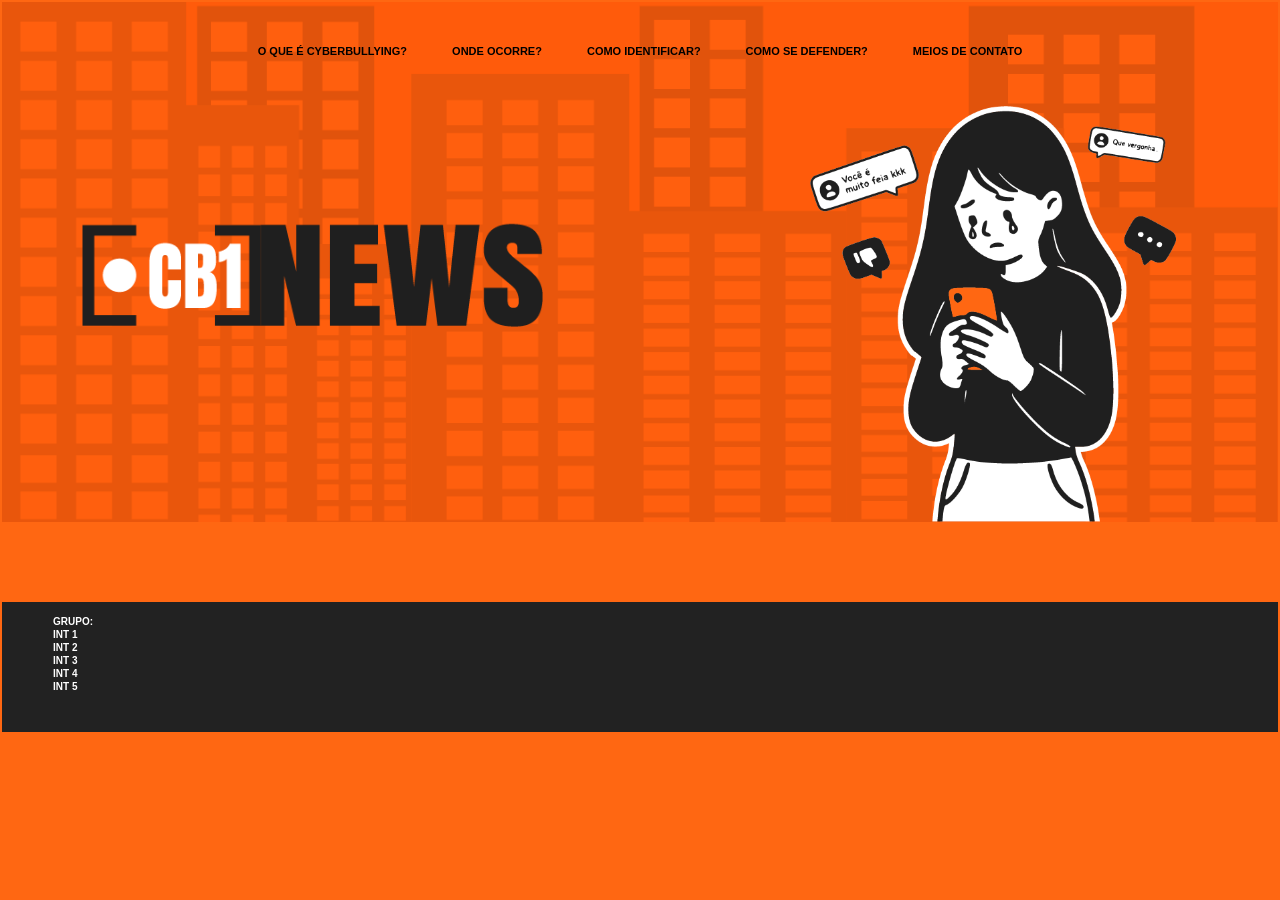
==== HTML/index.html @ 09237f55 "AJUSTE NO INICIO" ====
<!DOCTYPE html>
<html lang="pt-BR">

<head>
    <meta charset="UTF-8">
    <meta name="viewport" content="width=device-width, initial-scale=1.0">
    <title>CB1 NEWS</title>
    <link rel="stylesheet" href="../CSS/visual.css">
</head>

<body>

<header>

    <nav>
        <a href="#cyberbullying">O QUE É CYBERBULLYING?</a>
        <a href="#onde-ocorre">ONDE OCORRE?</a>
        <a href="#identificar">COMO IDENTIFICAR?</a>
        <a href="#defender">COMO SE DEFENDER?</a>
        <a href="#contato">MEIOS DE CONTATO</a>
    </nav>

    <div class="logo">
       <img src="../Img/CB1 NEWS PRETA E BRANCA.png" class="logo" alt="CB1 News">
    </div>

</header>

<main>
    <section class="inicio">

        <img src="../Img/Predios.png" class="predios" alt="Prédios">

        <img src="../Img/GAROTA E BALOES.png" class="personagem" alt="Garota com celular e balões">

    </section>
</main>

<footer>
    <p>GRUPO:</p>
    <p>INT 1</p>
    <p>INT 2</p>
    <p>INT 3</p>
    <p>INT 4</p>
    <p>INT 5</p>
</footer>

</body>

</html>
---- CSS/visual.css ----
/*Configurações Gerais*/

* {
    margin: 0;
    padding: 0;
    box-sizing: border-box;
}

body {
    font-family: Arial, Helvetica, sans-serif;
    background-color: #ff6712;
    border: 2px solid #ff6712;
    min-height: 100vh;
}

/*Configurações de navegações*/

header {
    position: absolute;
    top: 0;
    left: 0;
    width: 100%;
    z-index: 10;
}

nav {
    display: flex;
    justify-content: center;
    align-items: center;
    gap: 45px;
    padding: 45px 20px;
}

nav a {
    color: #000000;
    text-decoration: none;
    text-transform: uppercase;
    font-size: 11px;
    font-weight: bold;
    white-space: nowrap;
}

/*Inicio*/

.inicio {
    position: relative;
    width: 100%;
    height: clamp(340px, 48vw, 520px);
    background-color: #ff5b0b;
    overflow: hidden;
}

/*Prédios*/

.predios {
    position: absolute;
    bottom: -80px;
    left: 0;
    width: 100%;
    height: auto;
    z-index: 1;
}

/*Logo*/

.logo {
    position: absolute;
    left: 4%;
    top: 270%;
    transform: translateY(-50%);
    width: 60%;
    height: auto;
    z-index: 2;
}

/*Garota e Balões*/

.personagem {
    position: absolute;
    right: 8%;
    bottom: 0;
    height: 80%;
    width: auto;
    max-width: 40%;
    object-fit: contain;
    z-index: 3;
}

/*Rodapé*/

footer {
    background-color: #222222;
    color: #ffffff;
    padding: 14px 4%;
    min-height: 130px;
    font-size: 10px;
    font-weight: bold;
    margin-top: 80px;
}

footer p {
    margin-bottom: 2px;
}
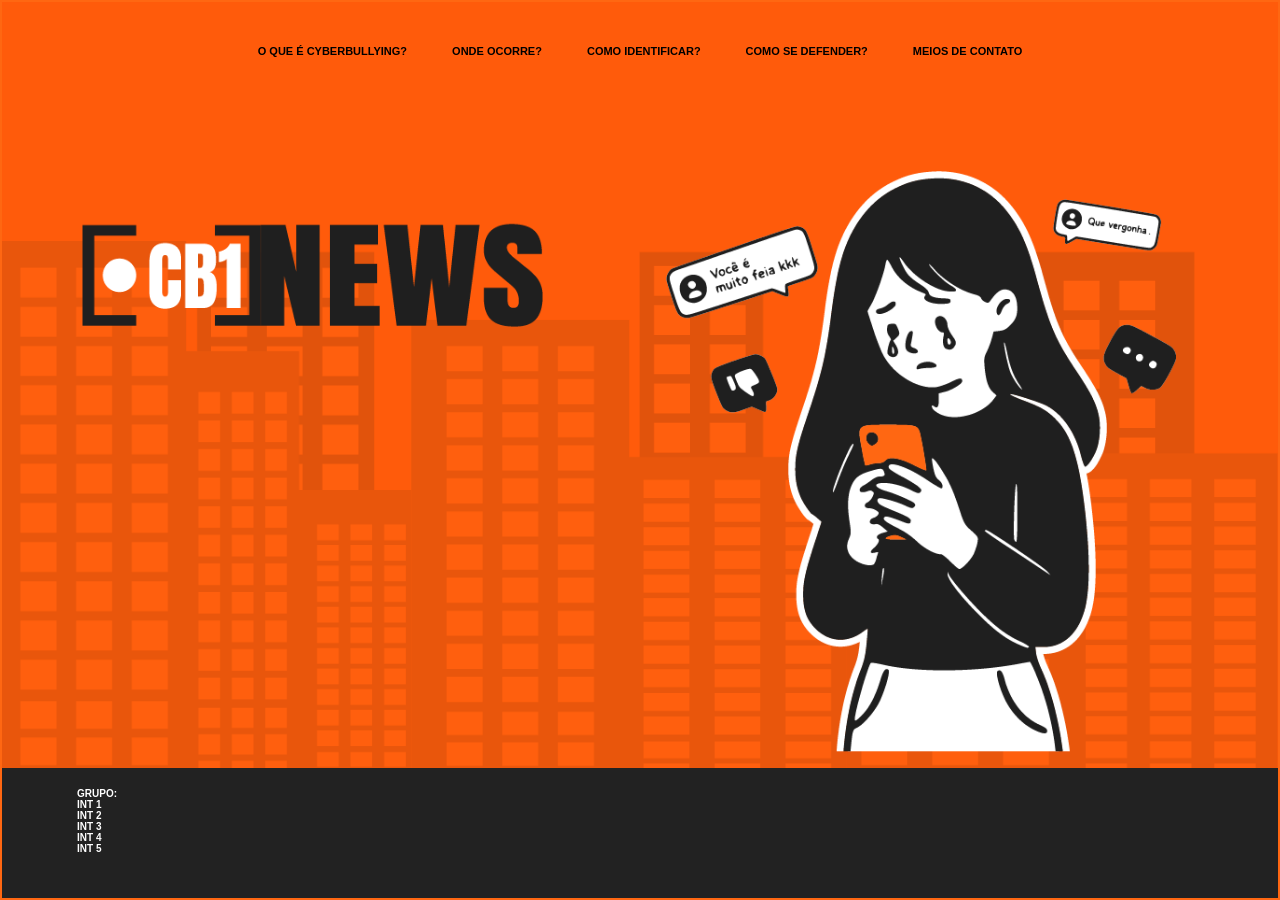
==== commit fea0d0a4: "Implementando tela Onde ocorre" ====
--- a/HTML/index.html
+++ b/HTML/index.html
@@ -14,7 +14,7 @@
 
     <nav>
         <a href="#cyberbullying">O QUE É CYBERBULLYING?</a>
-        <a href="#onde-ocorre">ONDE OCORRE?</a>
+        <a href="ondeocorre.html">ONDE OCORRE?</a>
         <a href="#identificar">COMO IDENTIFICAR?</a>
         <a href="#defender">COMO SE DEFENDER?</a>
         <a href="#contato">MEIOS DE CONTATO</a>
--- a/CSS/visual.css
+++ b/CSS/visual.css
@@ -6,11 +6,19 @@
     box-sizing: border-box;
 }
 
+main {
+    flex: 1;
+    display: flex;
+    flex-direction: column;
+}
+
 body {
     font-family: Arial, Helvetica, sans-serif;
     background-color: #ff6712;
     border: 2px solid #ff6712;
     min-height: 100vh;
+    display: flex;
+    flex-direction: column;
 }
 
 /*Configurações de navegações*/
@@ -45,7 +53,8 @@
 .inicio {
     position: relative;
     width: 100%;
-    height: clamp(340px, 48vw, 520px);
+    flex: 1;
+    min-height: 340px;
     background-color: #ff5b0b;
     overflow: hidden;
 }
@@ -91,13 +100,9 @@
 footer {
     background-color: #222222;
     color: #ffffff;
-    padding: 14px 4%;
+    padding: 20px 75px;
     min-height: 130px;
     font-size: 10px;
     font-weight: bold;
-    margin-top: 80px;
+    margin-top: 0px;
 }
-
-footer p {
-    margin-bottom: 2px;
-}
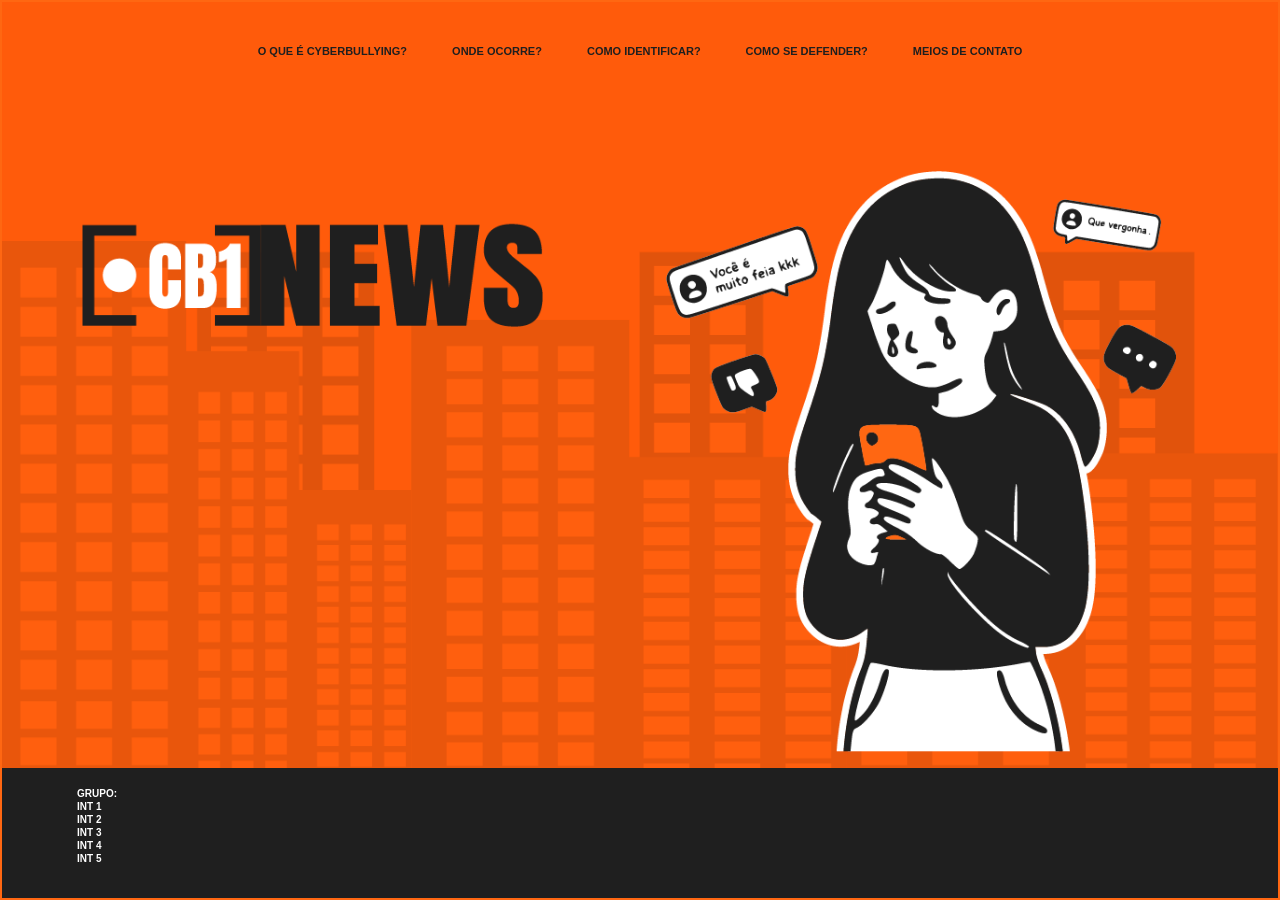
==== commit a39f2ed2: "Nav organizados para cada pagina, coloquei o texto ta tela de contato justificado e removi os comand" ====
--- a/HTML/index.html
+++ b/HTML/index.html
@@ -12,13 +12,13 @@
 
 <header>
 
-    <nav>
-        <a href="#cyberbullying">O QUE É CYBERBULLYING?</a>
-        <a href="ondeocorre.html">ONDE OCORRE?</a>
-        <a href="#identificar">COMO IDENTIFICAR?</a>
-        <a href="#defender">COMO SE DEFENDER?</a>
-        <a href="#contato">MEIOS DE CONTATO</a>
-    </nav>
+        <nav>
+            <a href="index.html">O QUE É CYBERBULLYING?</a>
+            <a href="ondeocorre.html">ONDE OCORRE?</a>
+            <a href="#identificar">COMO IDENTIFICAR?</a>
+            <a href="defender.html">COMO SE DEFENDER?</a>
+            <a href="contato.html">MEIOS DE CONTATO</a>
+        </nav>
 
     <div class="logo">
        <img src="../Img/CB1 NEWS PRETA E BRANCA.png" class="logo" alt="CB1 News">
--- a/CSS/visual.css
+++ b/CSS/visual.css
@@ -40,7 +40,7 @@
 }
 
 nav a {
-    color: #000000;
+    color: #1f1f1f;
     text-decoration: none;
     text-transform: uppercase;
     font-size: 11px;
@@ -98,7 +98,7 @@
 /*Rodapé*/
 
 footer {
-    background-color: #222222;
+    background-color: #1f1f1f;
     color: #ffffff;
     padding: 20px 75px;
     min-height: 130px;
@@ -106,3 +106,7 @@
     font-weight: bold;
     margin-top: 0px;
 }
+
+footer p {
+    margin-bottom: 2px;
+}
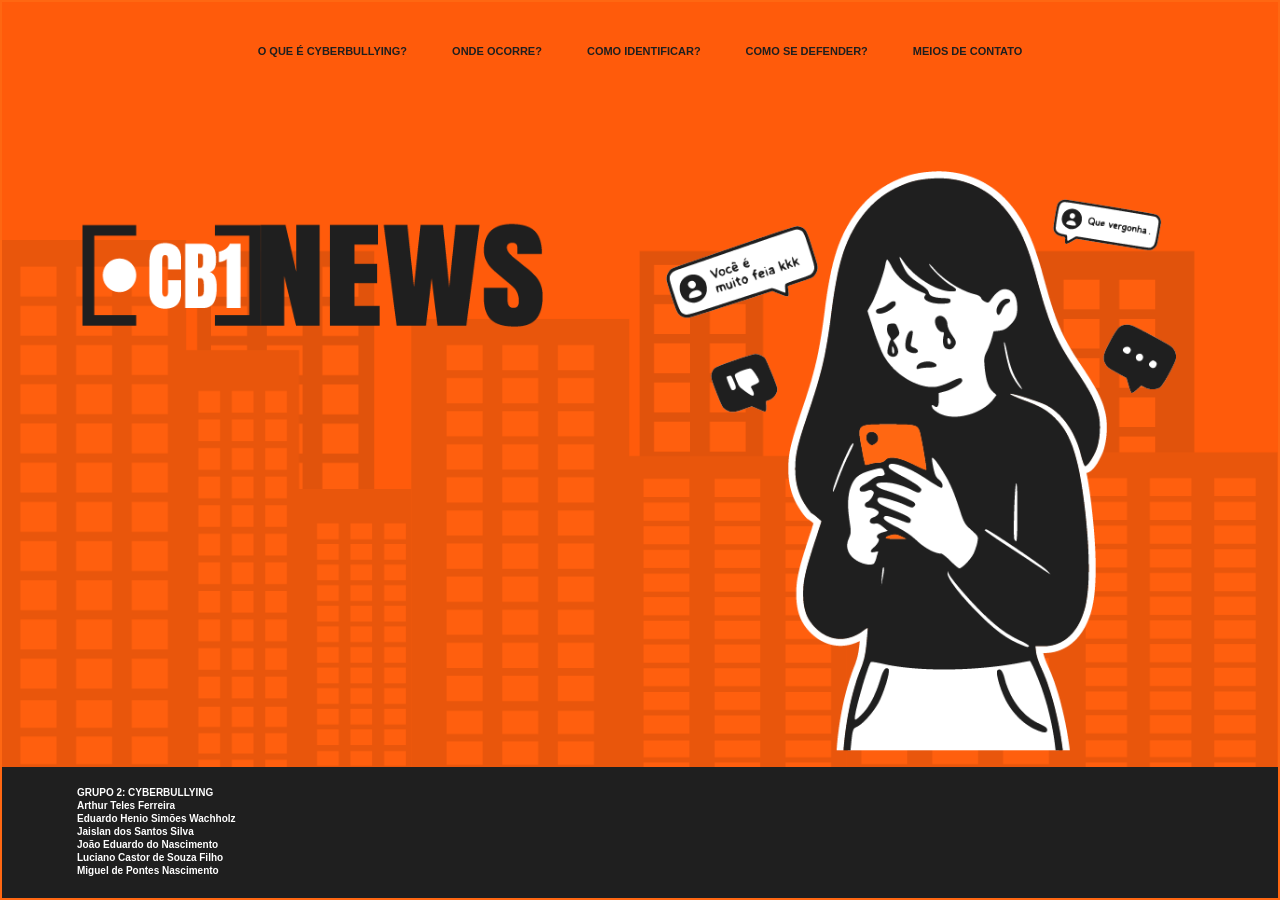
==== commit ef4f4cf8: "Adicionei uma nova tela sobre punições e legislação" ====
--- a/HTML/index.html
+++ b/HTML/index.html
@@ -37,12 +37,13 @@
 </main>
 
 <footer>
-    <p>GRUPO:</p>
-    <p>INT 1</p>
-    <p>INT 2</p>
-    <p>INT 3</p>
-    <p>INT 4</p>
-    <p>INT 5</p>
+    <p>GRUPO 2: CYBERBULLYING</p>
+    <p>Arthur Teles Ferreira</p>
+    <p>Eduardo Henio Simões Wachholz</p>
+    <p>Jaislan dos Santos Silva</p>
+    <p>João Eduardo do Nascimento</p>
+    <p>Luciano Castor de Souza Filho</p>
+   <p>Miguel de Pontes Nascimento</p>
 </footer>
 
 </body>
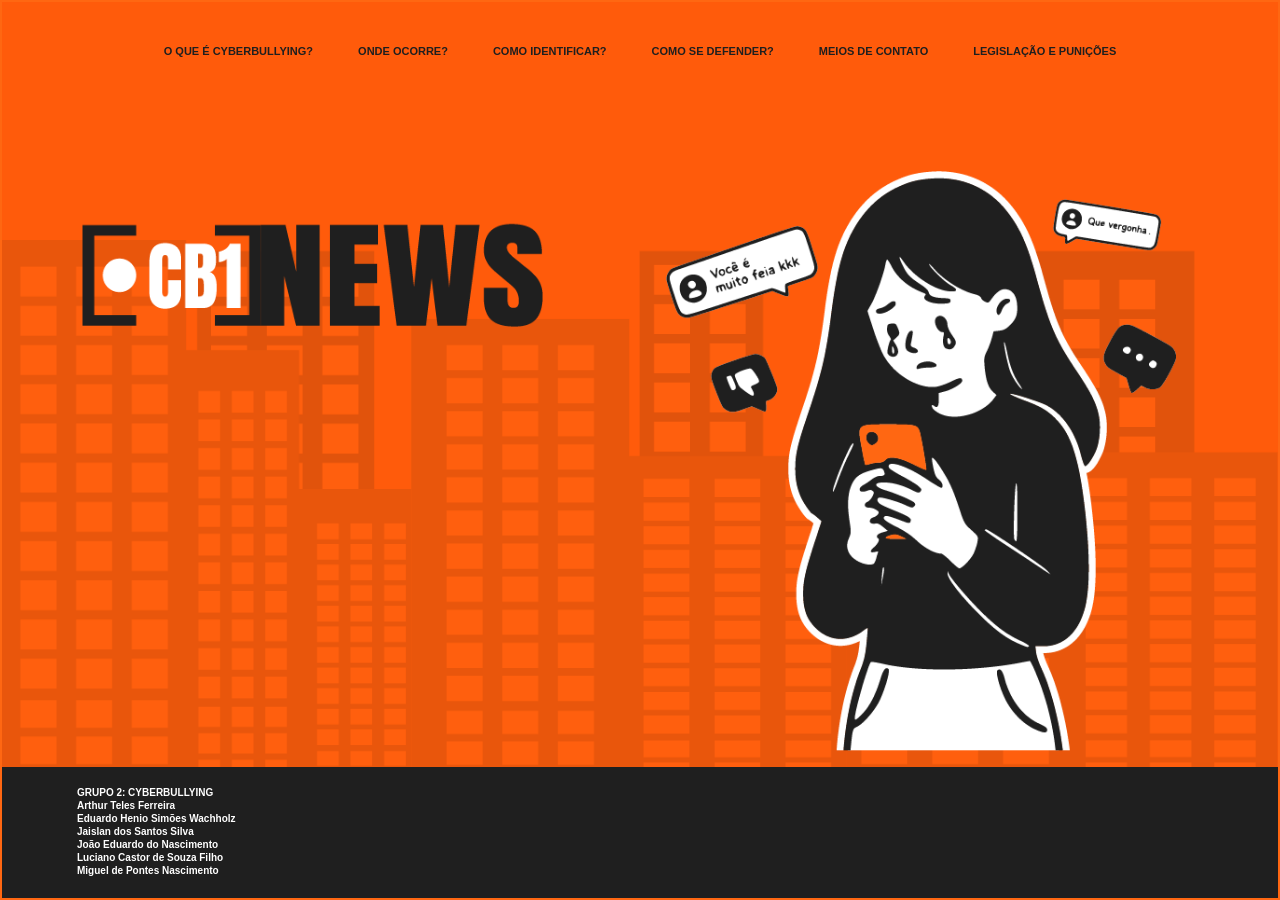
==== commit 6290d0b7: "Adicionei o css referente a minha tela (punicoes), alem disso adicionei o botão de direcionamento no" ====
--- a/HTML/index.html
+++ b/HTML/index.html
@@ -18,6 +18,7 @@
             <a href="#identificar">COMO IDENTIFICAR?</a>
             <a href="defender.html">COMO SE DEFENDER?</a>
             <a href="contato.html">MEIOS DE CONTATO</a>
+            <a href="Punicoes.html">LEGISLAÇÃO E PUNIÇÕES</a>
         </nav>
 
     <div class="logo">
